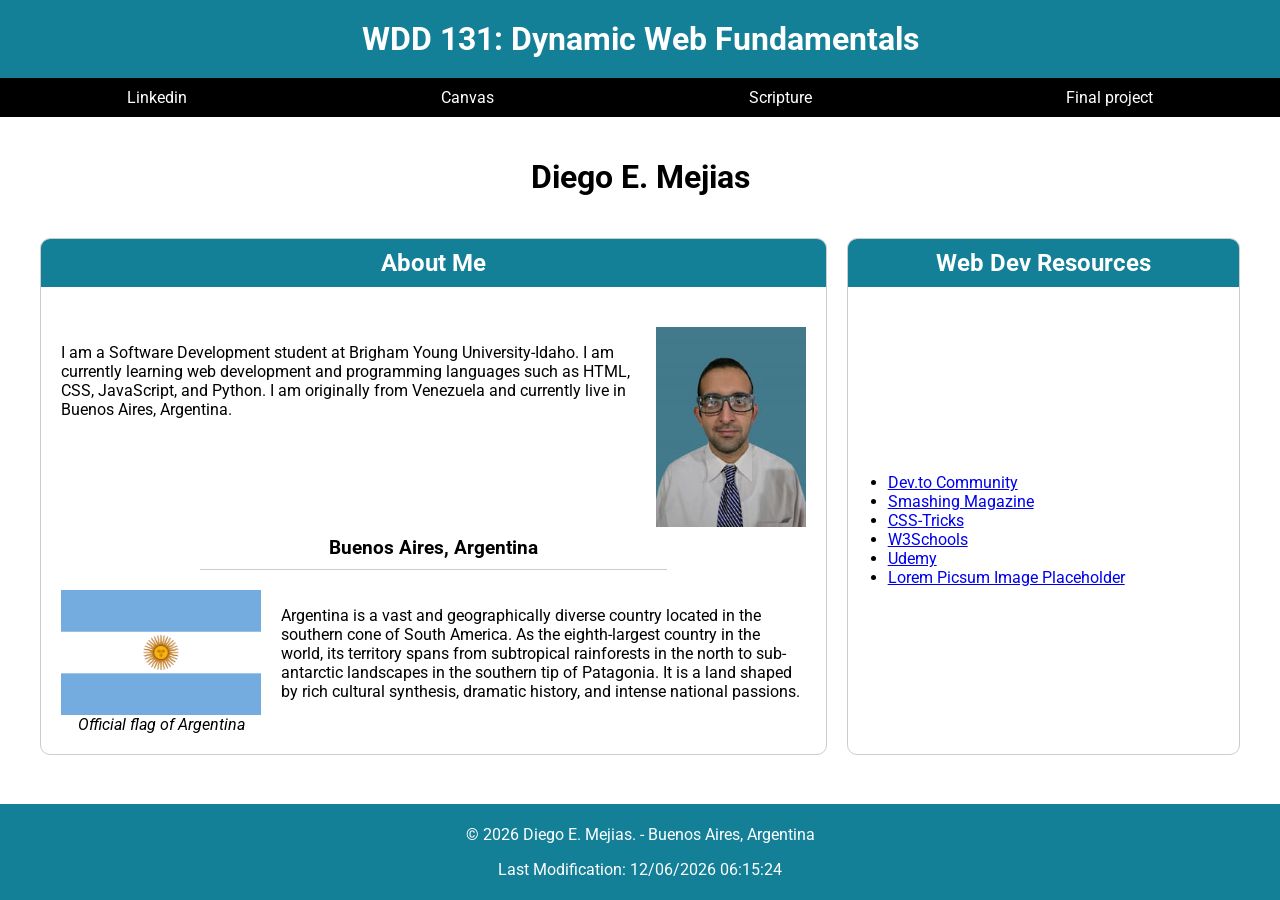
==== index.html @ 84532465 "Create files index.html base.css getdates.js and deploy with the assingment almost finished" ====
<!DOCTYPE html>
<html lang="en">

<head>
    <meta charset="UTF-8">
    <meta name="viewport" content="width=device-width, initial-scale=1.0">
    <title>WDD 131: Dynamic Web Fundamentals - Diego Mejias </title>
    <meta name="description"
        content="This is the main page for Diego Mejias WDD 131 course, which features web development activities and resources.">
    <meta name="author" content="Diego Mejias">
    <link rel="preconnect" href="https://fonts.googleapis.com">
    <link rel="preconnect" href="https://fonts.gstatic.com" crossorigin>
    <link href="https://fonts.googleapis.com/css2?family=Roboto:wght@400;700&display=swap" rel="stylesheet">
    <link rel="stylesheet" href="styles/base.css">
    <link rel="stylesheet" href="styles/base.css">
    <script src="scripts/getdates.js" defer></script>
</head>

<body>
    <header>
        <h1><span id="course-title">WDD 131: Dynamic Web Fundamentals</span></h1>
        <nav class="links">
            <ul>
                <li><a href="https://www.linkedin.com/in/diegomejias-dev">Linkedin</a></li>
                <li><a href="https://byupw.instructure.com">Canvas</a></li>
                <li><a
                        href="https://www.churchofjesuschrist.org/study/scriptures/bofm/1-ne/3?lang=eng&id=p7#p7">Scripture</a>
                </li>
                <li><a href="#">Final project</a></li>
            </ul>
        </nav>
    </header>

    <main>
        <h1>Diego E. Mejias</h1>
        <section class="card">
            <h2>About Me</h2>
            <div class="card-content">
                <img src="images/diego-mejias.jpg" class="profile" alt="Portrait of Diego Mejias">
                <p>I am a Software Development student at Brigham Young University-Idaho. I am
                    currently learning web
                    development and programming languages such as HTML, CSS, JavaScript, and Python. I am originally
                    from
                    Venezuela and currently live in Buenos Aires, Argentina.</p>

                <h3>Buenos Aires, Argentina</h3>
                <div class="location-content">
                    <div class="flag-container">
                        <img src="images/argentina-flag.webp" class="flag" alt="Flag of Argentina">
                        <em>Official flag of Argentina</em>
                    </div>

                    <p>Argentina is a vast and geographically diverse country located in the southern cone
                        of South America. As
                        the
                        eighth-largest country in the world, its territory spans from subtropical rainforests in the
                        north
                        to
                        sub-antarctic
                        landscapes in the southern tip of Patagonia.
                        It is a land shaped by rich cultural synthesis, dramatic history, and intense national passions.
                    </p>
                </div>
            </div>
        </section>
        <section class="card card-resources">
            <h2>Web Dev Resources</h2>
            <ul>
                <li><a href="https://dev.to/">Dev.to Community</a></li>
                <li><a href="https://www.smashingmagazine.com/">Smashing Magazine</a></li>
                <li><a href="https://css-tricks.com/">CSS-Tricks</a></li>
                <li><a href="https://www.w3schools.com/">W3Schools</a></li>
                <li><a href="https://www.udemy.com/">Udemy</a></li>
                <li><a href="https://picsum.photos/">Lorem Picsum Image Placeholder</a></li>
            </ul>
        </section>


    </main>

    <footer>

        <p>&copy; <span id="currentyear"></span> Diego E. Mejias. - Buenos Aires, Argentina</p>
        <p id="lastModified"></p>
    </footer>

</body>

</html>
---- styles/base.css ----
body {
    margin: 0;
    font-family: "Roboto", Arial, sans-serif;
    min-height: 100vh;
    display: flex;
    flex-direction: column;
}

header {
    background-color: #148098;
    color: #fff;
}

header h1 {
    margin: 0;
    padding: 20px;
    text-align: center;
}

#course-title {
    display: block;
}

nav ul {
    display: flex;
    list-style-type: none;
    justify-content: space-around;
    margin: 0;
    padding: 10px 0;
}

nav a {
    text-decoration: none;
    color: #fff;
}

nav a:hover {
    color: #ffcc00;
    text-decoration: underline;
}

main {
    max-width: 1200px;
    margin: 0 auto;
    display: grid;
    grid-template-columns: 2fr 1fr;
    gap: 20px;
    padding: 20px;
    flex-grow: 1;
    align-content: start;
}

main>h1 {
    grid-column: 1 / 3;
    text-align: center;
}

.card {
    padding: 0;
    border: 1px solid #ccc;
    border-radius: 10px;
    overflow: hidden;
}

.flag {
    width: 200px;
    display: block;
}

.profile {
    width: 150px;
    float: right;
    margin-left: 20px;
}

.card h3 {
    clear: both;
    border-bottom: 1px solid #ccc;
    padding: 10px;
    text-align: center;
    width: 60%;
    margin: 20px auto;
}

.card h2 {
    background-color: #148098;
    color: #fff;
    text-align: center;
    padding: 10px;
    margin-top: 0;
}

footer {
    background-color: #148098;
    text-align: center;
    color: #fff;
    padding: 5px;
}

.card-content {
    padding: 20px;
}

.flag-container {
    width: 200px;
    text-align: center;
}

.card-resources {
    display: flex;
    flex-direction: column;
}

.card-resources ul {
    flex-grow: 1;
    display: flex;
    flex-direction: column;
    justify-content: center;
}

.links {
    background-color: black;
}

.location-content {
    display: flex;
    gap: 20px;
}
---- styles/base.css ----
body {
    margin: 0;
    font-family: "Roboto", Arial, sans-serif;
    min-height: 100vh;
    display: flex;
    flex-direction: column;
}

header {
    background-color: #148098;
    color: #fff;
}

header h1 {
    margin: 0;
    padding: 20px;
    text-align: center;
}

#course-title {
    display: block;
}

nav ul {
    display: flex;
    list-style-type: none;
    justify-content: space-around;
    margin: 0;
    padding: 10px 0;
}

nav a {
    text-decoration: none;
    color: #fff;
}

nav a:hover {
    color: #ffcc00;
    text-decoration: underline;
}

main {
    max-width: 1200px;
    margin: 0 auto;
    display: grid;
    grid-template-columns: 2fr 1fr;
    gap: 20px;
    padding: 20px;
    flex-grow: 1;
    align-content: start;
}

main>h1 {
    grid-column: 1 / 3;
    text-align: center;
}

.card {
    padding: 0;
    border: 1px solid #ccc;
    border-radius: 10px;
    overflow: hidden;
}

.flag {
    width: 200px;
    display: block;
}

.profile {
    width: 150px;
    float: right;
    margin-left: 20px;
}

.card h3 {
    clear: both;
    border-bottom: 1px solid #ccc;
    padding: 10px;
    text-align: center;
    width: 60%;
    margin: 20px auto;
}

.card h2 {
    background-color: #148098;
    color: #fff;
    text-align: center;
    padding: 10px;
    margin-top: 0;
}

footer {
    background-color: #148098;
    text-align: center;
    color: #fff;
    padding: 5px;
}

.card-content {
    padding: 20px;
}

.flag-container {
    width: 200px;
    text-align: center;
}

.card-resources {
    display: flex;
    flex-direction: column;
}

.card-resources ul {
    flex-grow: 1;
    display: flex;
    flex-direction: column;
    justify-content: center;
}

.links {
    background-color: black;
}

.location-content {
    display: flex;
    gap: 20px;
}
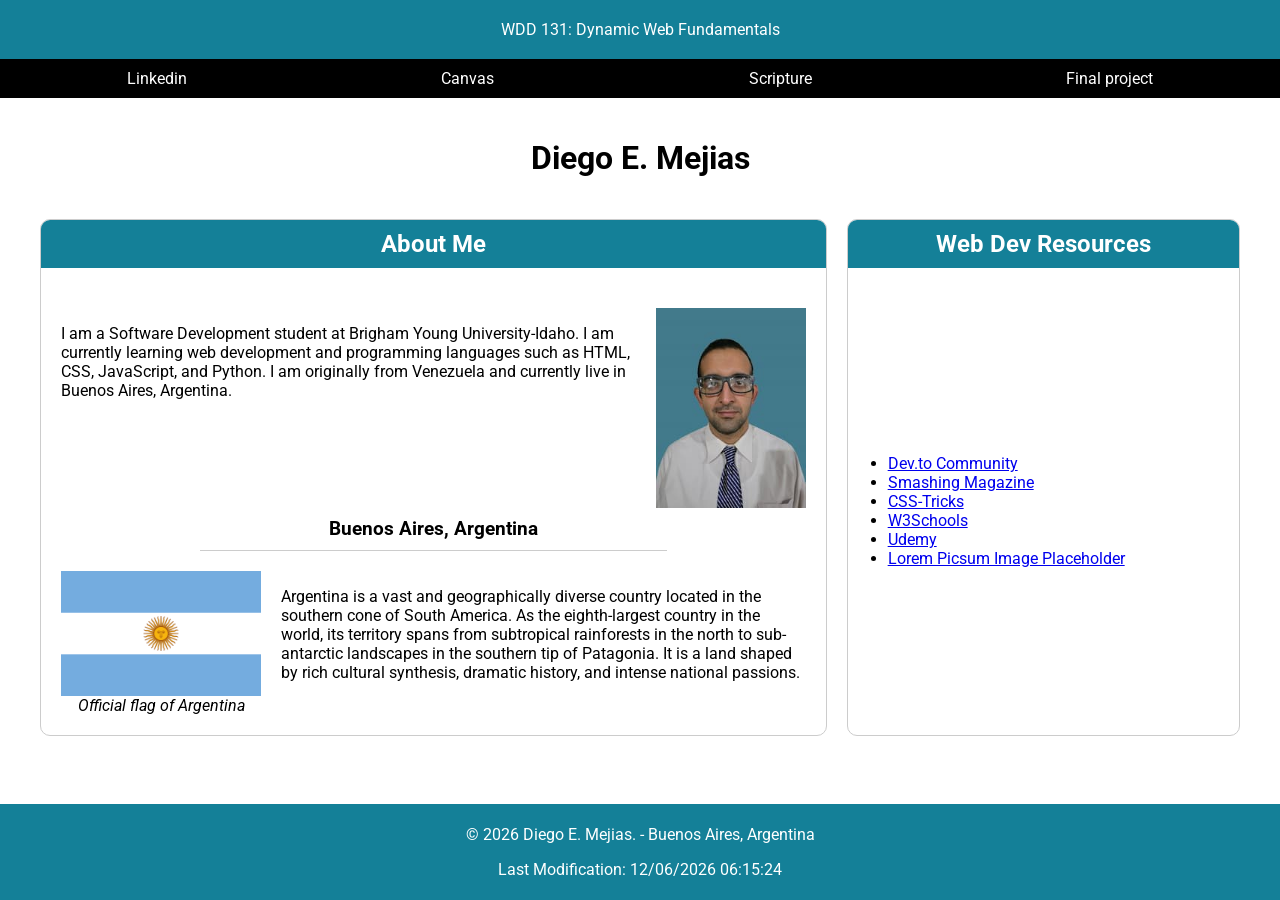
==== commit 16aaeedd: "Modified header h1 to acomplish with the audit tool" ====
--- a/index.html
+++ b/index.html
@@ -18,7 +18,7 @@
 
 <body>
     <header>
-        <h1><span id="course-title">WDD 131: Dynamic Web Fundamentals</span></h1>
+        <span id="course-title">WDD 131: Dynamic Web Fundamentals</span>
         <nav class="links">
             <ul>
                 <li><a href="https://www.linkedin.com/in/diegomejias-dev">Linkedin</a></li>
--- a/styles/base.css
+++ b/styles/base.css
@@ -19,6 +19,9 @@
 
 #course-title {
     display: block;
+    margin: 0;
+    padding: 20px;
+    text-align: center;
 }
 
 nav ul {
--- a/styles/base.css
+++ b/styles/base.css
@@ -19,6 +19,9 @@
 
 #course-title {
     display: block;
+    margin: 0;
+    padding: 20px;
+    text-align: center;
 }
 
 nav ul {
